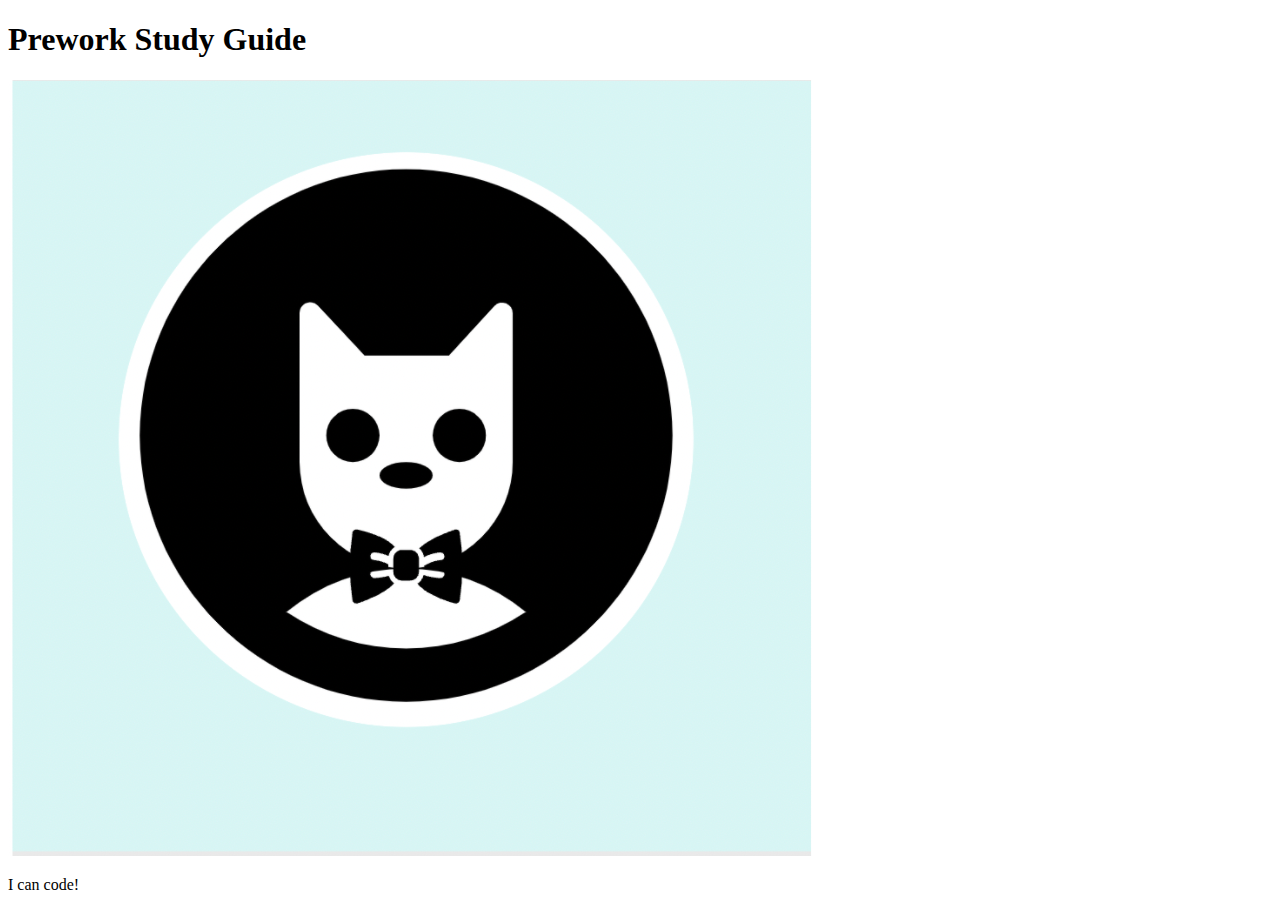
==== prework-study-guide/index.html @ 5c1307af "changed html id to header" ====
<!DOCTYPE html>
<html lang="en">
  <head>
    <meta charset="UTF-8" />
    <meta http-equiv="X-UA-Compatible" content="IE=edge" />
    <meta name="viewport" content="width=device-width, initial-scale=1.0" />
    <title>Prework Study Guide</title>
  </head>
  <body>
    <header id="header">
      <h1>Prework Study Guide</h1>
      <img src="./assets/bowtie-cat.png" alt="Profile image of cat wearing a bow tie." />
    </header>
    <main>
      <!-- Student code goes here -->
    </main>

    <footer>
      <p>I can code!</p>
    </footer>
  </body>
</html>
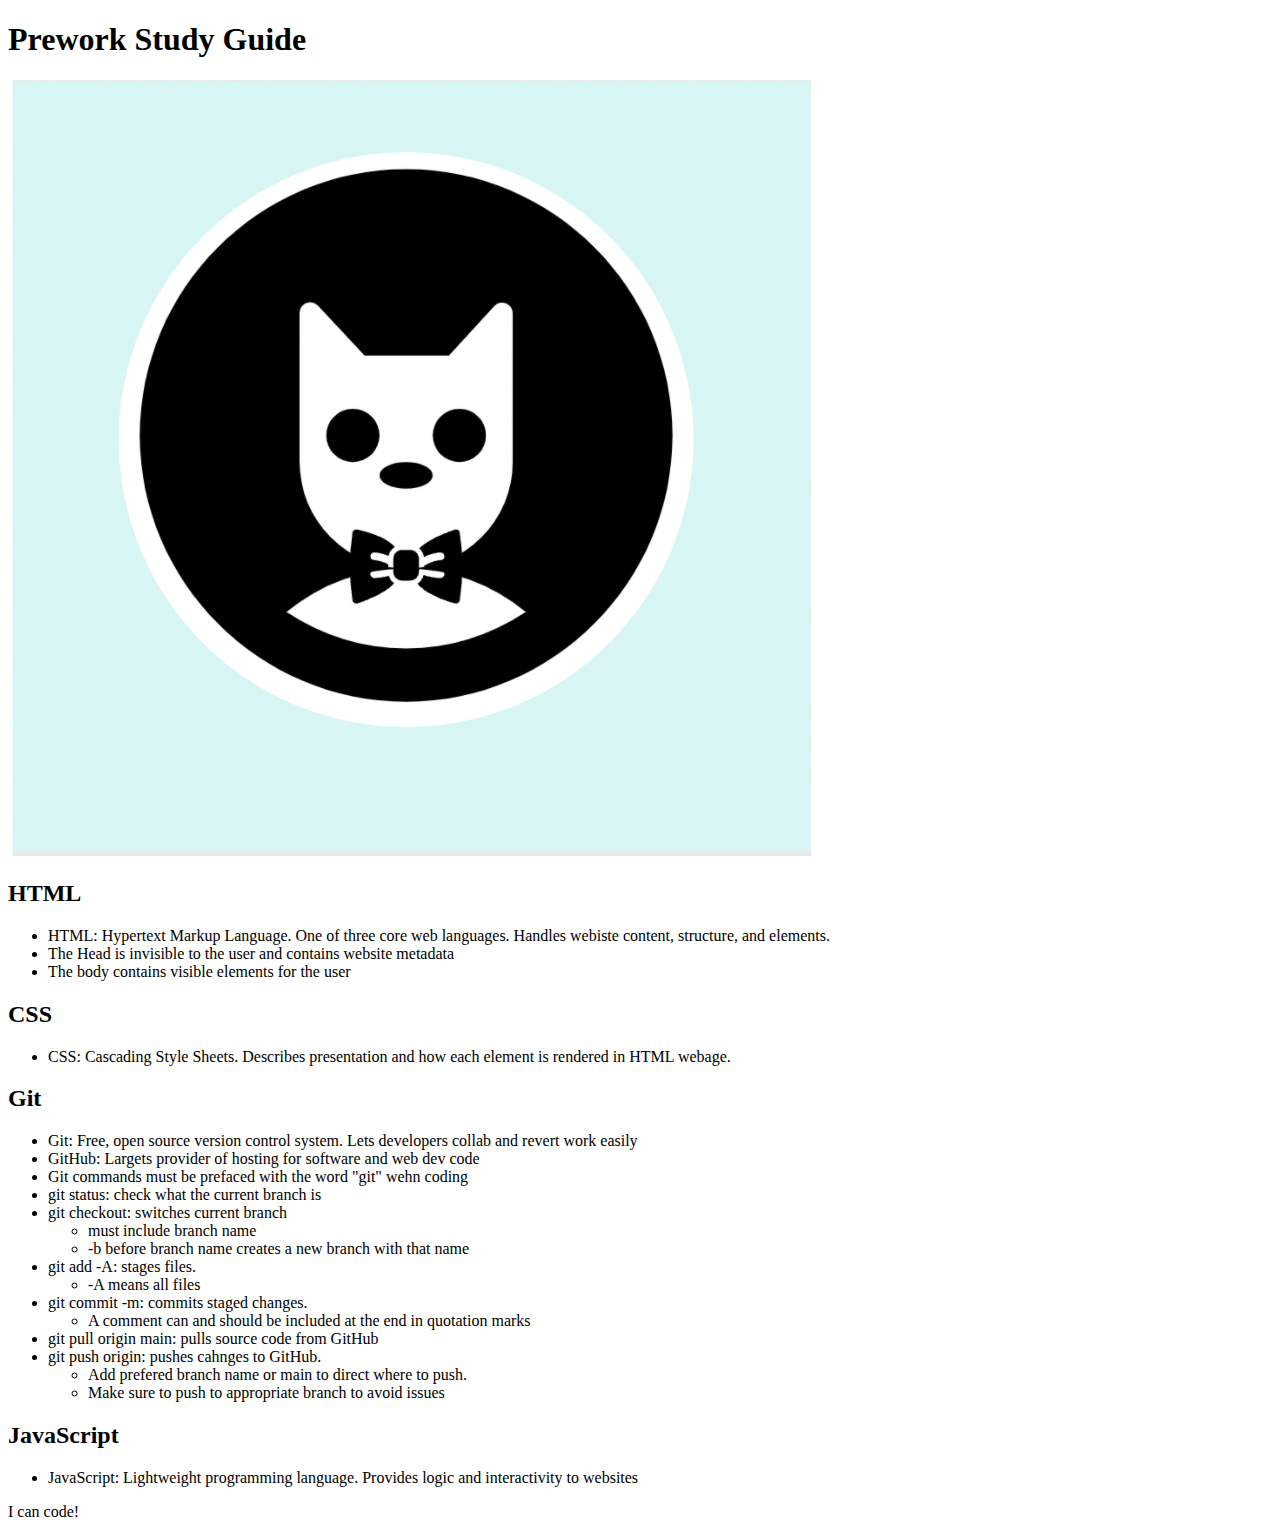
==== commit 9b19d616: "added code to HTML file" ====
--- a/prework-study-guide/index.html
+++ b/prework-study-guide/index.html
@@ -1,22 +1,85 @@
 <!DOCTYPE html>
 <html lang="en">
   <head>
+
     <meta charset="UTF-8" />
     <meta http-equiv="X-UA-Compatible" content="IE=edge" />
     <meta name="viewport" content="width=device-width, initial-scale=1.0" />
     <title>Prework Study Guide</title>
+
   </head>
   <body>
+
     <header id="header">
       <h1>Prework Study Guide</h1>
       <img src="./assets/bowtie-cat.png" alt="Profile image of cat wearing a bow tie." />
     </header>
+
     <main>
-      <!-- Student code goes here -->
+
+      <section
+        class="card" id="html-section">
+        <h2>HTML</h2>
+        <ul>
+          <li>HTML: Hypertext Markup Language. One of three core web languages. Handles webiste content, structure, and elements. </li>
+          <li>The Head is invisible to the user and contains website metadata</li>
+          <li>The body contains visible elements for the user</li>
+        </ul>
+      </section>
+
+      <section
+        class="card" id="css-section">
+        <h2>CSS</h2>
+        <ul>
+          <li>CSS: Cascading Style Sheets. Describes presentation and how each element is rendered in HTML webage.</li>
+        </ul>
+      </section>
+
+      <section
+        class="card" id="git-section">
+        <h2>Git</h2>
+        <ul>
+          <li>Git: Free, open source version control system. Lets developers collab and revert work easily</li>
+          <li>GitHub: Largets provider of hosting for software and web dev code</li>
+          <li>Git commands must be prefaced with the word "git" wehn coding</li>
+          <li>git status: check what the current branch is</li>
+          <li>git checkout: switches current branch</li>
+          <ul>
+            <li>must include branch name</li>
+            <li>-b before branch name creates a new branch with that name</li>
+          </ul>
+          <li>git add -A: stages files.</li>
+          <ul>
+            <li>-A means all files</li>
+          </ul>
+          <li>git commit -m: commits staged changes.</li>
+          <ul>
+            <li>A comment can and should be included at the end in quotation marks</li>
+          </ul>
+          <li>git pull origin main: pulls source code from GitHub</li>
+          <li>git push origin: pushes cahnges to GitHub.</li>
+          <ul>
+            <li>Add prefered branch name or main to direct where to push.</li>
+            <li>Make sure to push to appropriate branch to avoid issues</li>
+          </ul>
+        </ul>
+      </section>
+
+      <section
+        class="card" id="javascript-section">
+        <h2>JavaScript</h2>
+        <ul>
+          <li>JavaScript: Lightweight programming language. Provides logic and interactivity to websites</li>
+        </ul>
+      </section>
+
     </main>
 
     <footer>
+
       <p>I can code!</p>
+
     </footer>
+
   </body>
 </html>
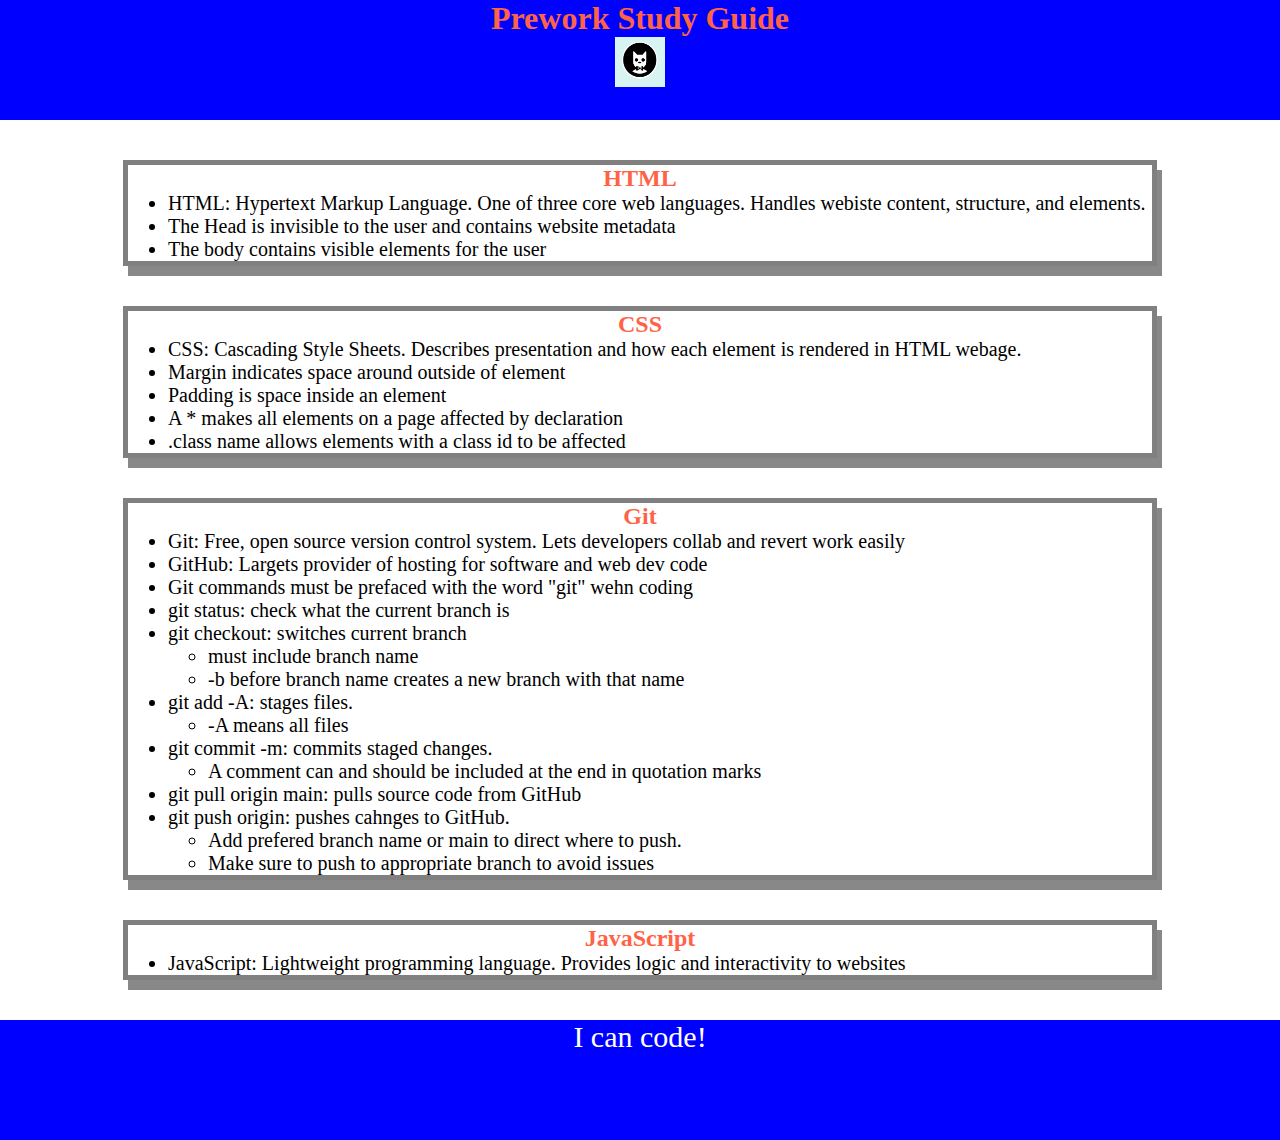
==== commit 0887f669: "added CSS" ====
--- a/prework-study-guide/index.html
+++ b/prework-study-guide/index.html
@@ -5,6 +5,7 @@
     <meta charset="UTF-8" />
     <meta http-equiv="X-UA-Compatible" content="IE=edge" />
     <meta name="viewport" content="width=device-width, initial-scale=1.0" />
+    <link rel="stylesheet" href="./assets/style.css">
     <title>Prework Study Guide</title>
 
   </head>
@@ -32,6 +33,10 @@
         <h2>CSS</h2>
         <ul>
           <li>CSS: Cascading Style Sheets. Describes presentation and how each element is rendered in HTML webage.</li>
+          <li>Margin indicates space around outside of element</li>
+          <li>Padding is space inside an element</li>
+          <li>A * makes all elements on a page affected by declaration</li>
+          <li>.class name allows elements with a class id to be affected</li>
         </ul>
       </section>
 
--- a/prework-study-guide/assets/style.css
+++ b/prework-study-guide/assets/style.css
@@ -0,0 +1,44 @@
+* {
+    margin: 0;
+    padding: 0;
+}
+
+header,
+footer {
+    width: 100%;
+    height: 120px;
+    background-color: blue;
+    color: white;
+}
+
+h1,
+h2 {
+    color: tomato;
+    text-align: center;
+}
+
+img {
+    display: block;
+    height: 50px;
+    width: 50px;
+    margin-left: auto;
+    margin-right: auto;
+}
+
+ul {
+    padding-left: 40px;
+    font-size: 20px;
+}
+
+
+p {
+    text-align: center;
+    font-size: 30px;
+}
+
+.card {
+    width: 80%;
+    margin: 40px auto;
+    border: 5px solid gray;
+    box-shadow: 5px 10px #888888;
+}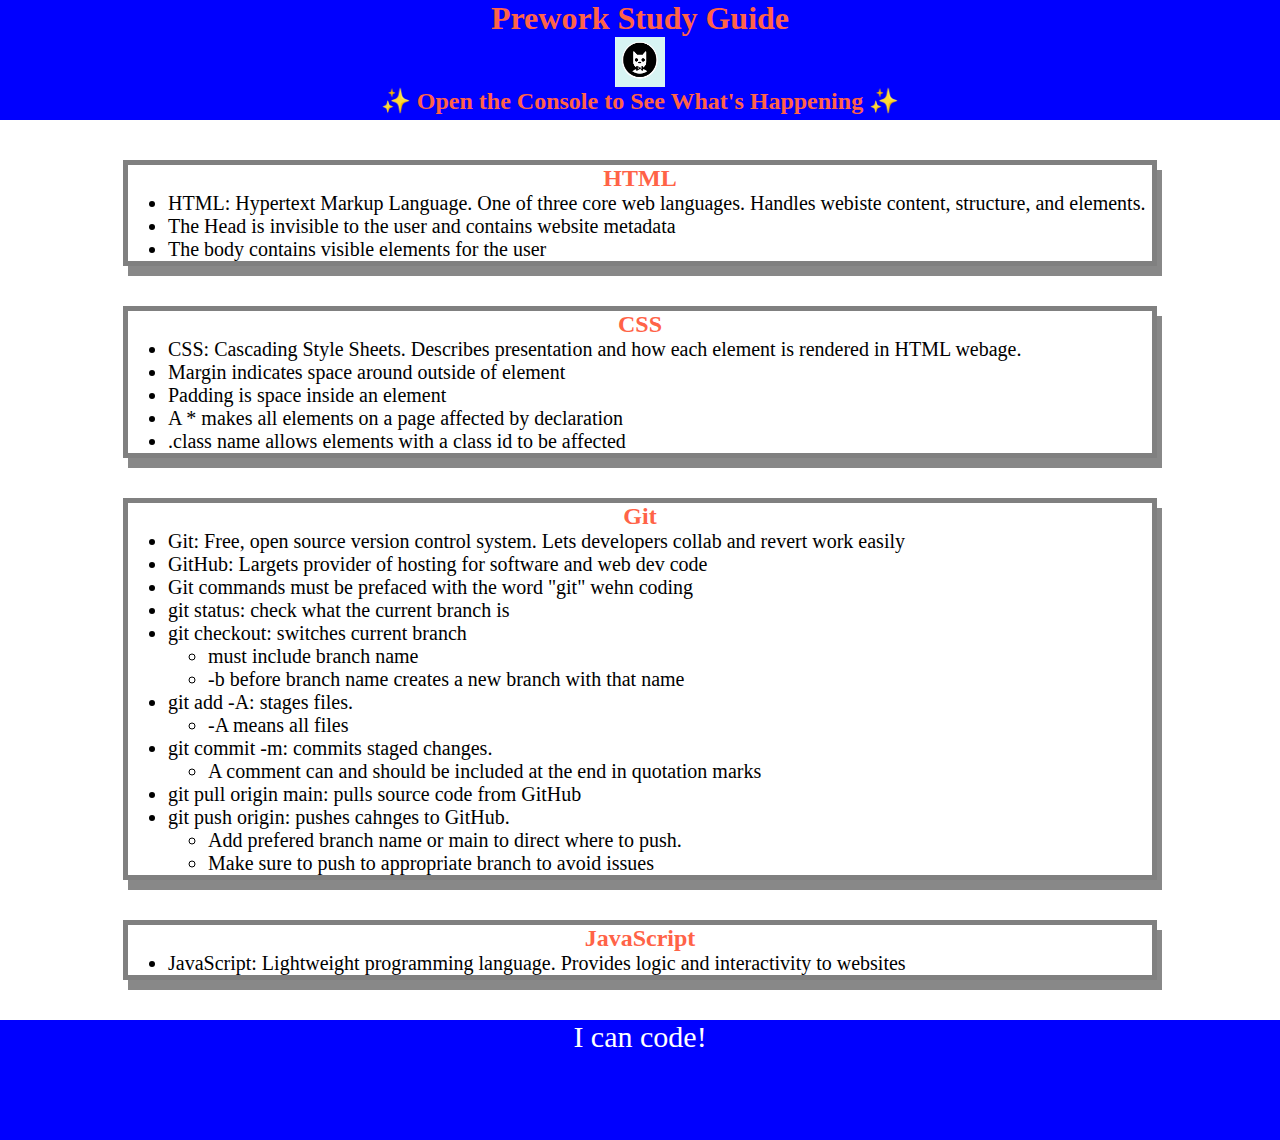
==== commit 00a10c4e: "added variable and array" ====
--- a/prework-study-guide/index.html
+++ b/prework-study-guide/index.html
@@ -14,6 +14,7 @@
     <header id="header">
       <h1>Prework Study Guide</h1>
       <img src="./assets/bowtie-cat.png" alt="Profile image of cat wearing a bow tie." />
+      <h2>✨ Open the Console to See What's Happening ✨</h2>
     </header>
 
     <main>
@@ -86,5 +87,7 @@
 
     </footer>
 
+    <script src="./assets/script.js"></script>
+
   </body>
 </html>
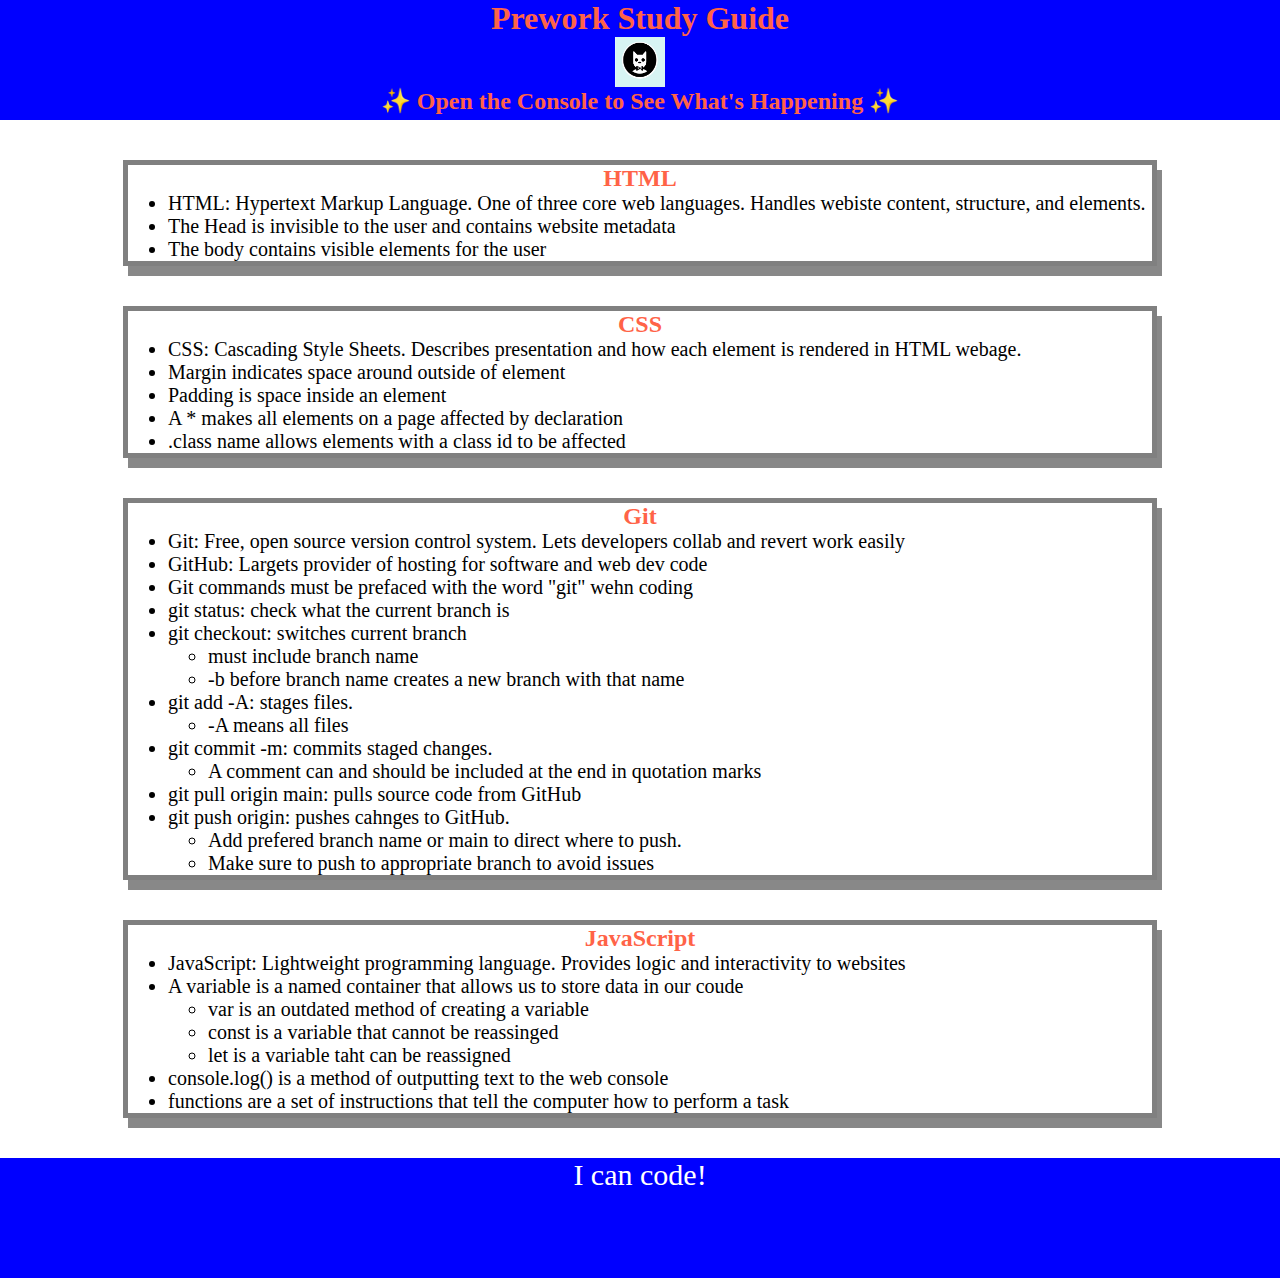
==== commit 888dad67: "created functions" ====
--- a/prework-study-guide/index.html
+++ b/prework-study-guide/index.html
@@ -76,6 +76,15 @@
         <h2>JavaScript</h2>
         <ul>
           <li>JavaScript: Lightweight programming language. Provides logic and interactivity to websites</li>
+          <li>A variable is a named container that allows us to store data in our coude
+            <ul>
+              <li>var is an outdated method of creating a variable</li>
+              <li>const is a variable that cannot be reassinged</li>
+              <li>let is a variable taht can be reassigned</li>
+            </ul>
+          </li>
+          <li>console.log() is a method of outputting text to the web console</li>
+          <li>functions are a set of instructions that tell the computer how to perform a task</li>
         </ul>
       </section>
 
